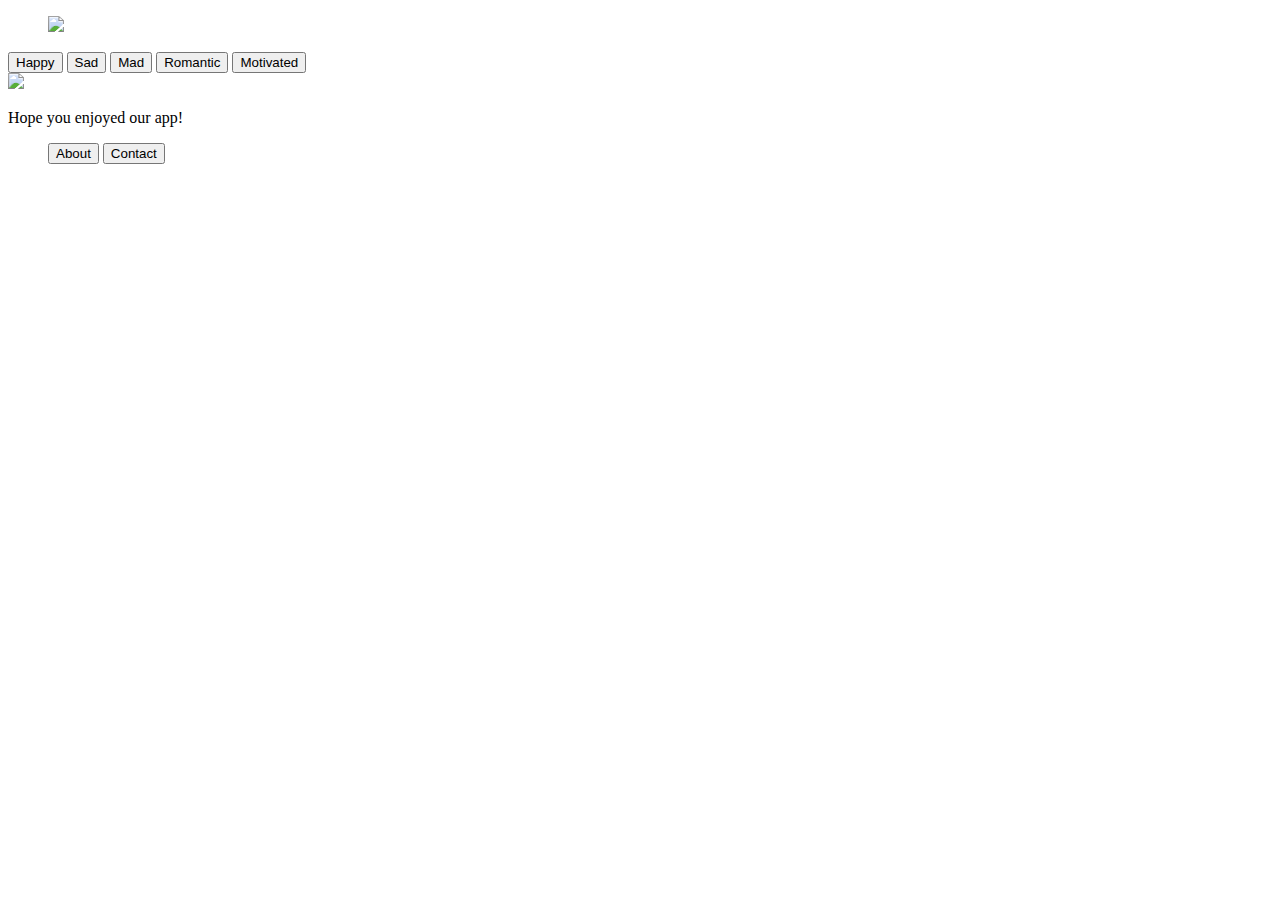
==== templates/about.html @ 4486a8d7 "happy part" ====
<!DOCTYPE html>
<html>
<head>
    <link rel="stylesheet" href="css/style.css">
</head>
<body>
    <div class="container">
        
        <header>
            <nav>
              <ul>
                <img id="logo" src="img/mood_food.jpg"></img>
              </ul>
            </nav>
        </header>
      
        <section class="sidebar">
        
           <form>
                <input  type="button" value="Happy" onclick="window.location.href='/Happy'" />
                <input  type="button" value="Sad" onclick="window.location.href='https://goo.gl/maps/T5if288Uim12'" />
                <input  type="button" value="Mad" onclick="window.location.href='/Angry'"/>
                <input  type="button" value="Romantic" onclick="window.location.href='https://goo.gl/maps/T5if288Uim12'" />
                <input  type="button" value="Motivated" onclick="window.location.href='https://goo.gl/maps/T5if288Uim12'" />
            </form>
        </section>
        
        <section class="main">
                  <img src="https://webiconspng.com/wp-content/uploads/2017/09/Apple-PNG-Image-62205.png">
        </section>
    
        <footer>
            <p>Hope you enjoyed our app!</p>
            <ul>
                <button class = "btn2" <a href="/">About</a></button>
                <button class = "btn2" <a href="/contact">Contact</a></button>
            </ul>
        </footer>
    </div>
</body>
</html>
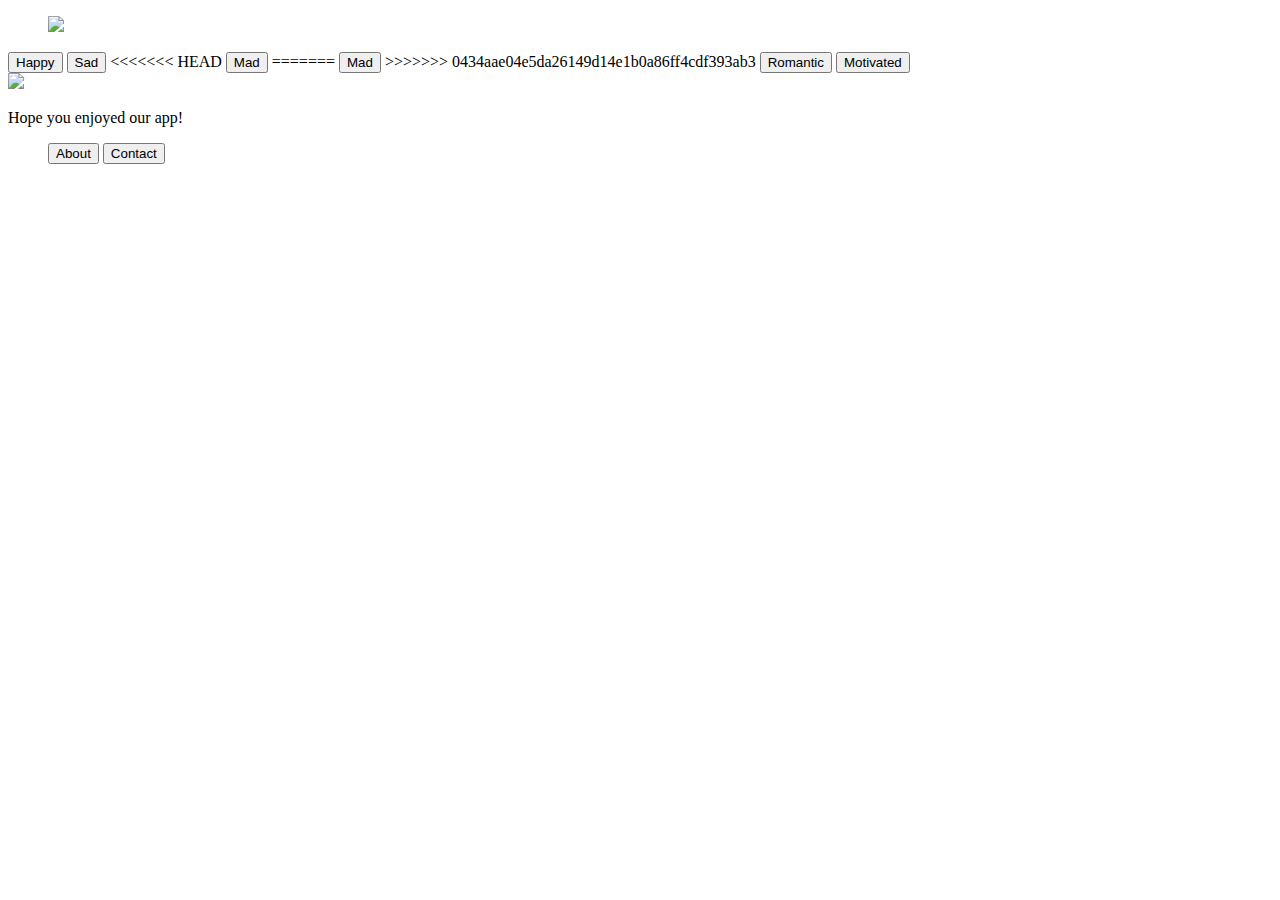
==== commit 615039f1: "happy stuff" ====
--- a/templates/about.html
+++ b/templates/about.html
@@ -19,9 +19,13 @@
            <form>
                 <input  type="button" value="Happy" onclick="window.location.href='/Happy'" />
                 <input  type="button" value="Sad" onclick="window.location.href='https://goo.gl/maps/T5if288Uim12'" />
+<<<<<<< HEAD
                 <input  type="button" value="Mad" onclick="window.location.href='/Angry'"/>
+=======
+                <input  type="button" value="Mad" onclick="window.location.href='/Angry'" />
+>>>>>>> 0434aae04e5da26149d14e1b0a86ff4cdf393ab3
                 <input  type="button" value="Romantic" onclick="window.location.href='https://goo.gl/maps/T5if288Uim12'" />
-                <input  type="button" value="Motivated" onclick="window.location.href='https://goo.gl/maps/T5if288Uim12'" />
+                <input  type="button" value="Motivated" onclick="window.location.href='/Motivated'" />
             </form>
         </section>
         
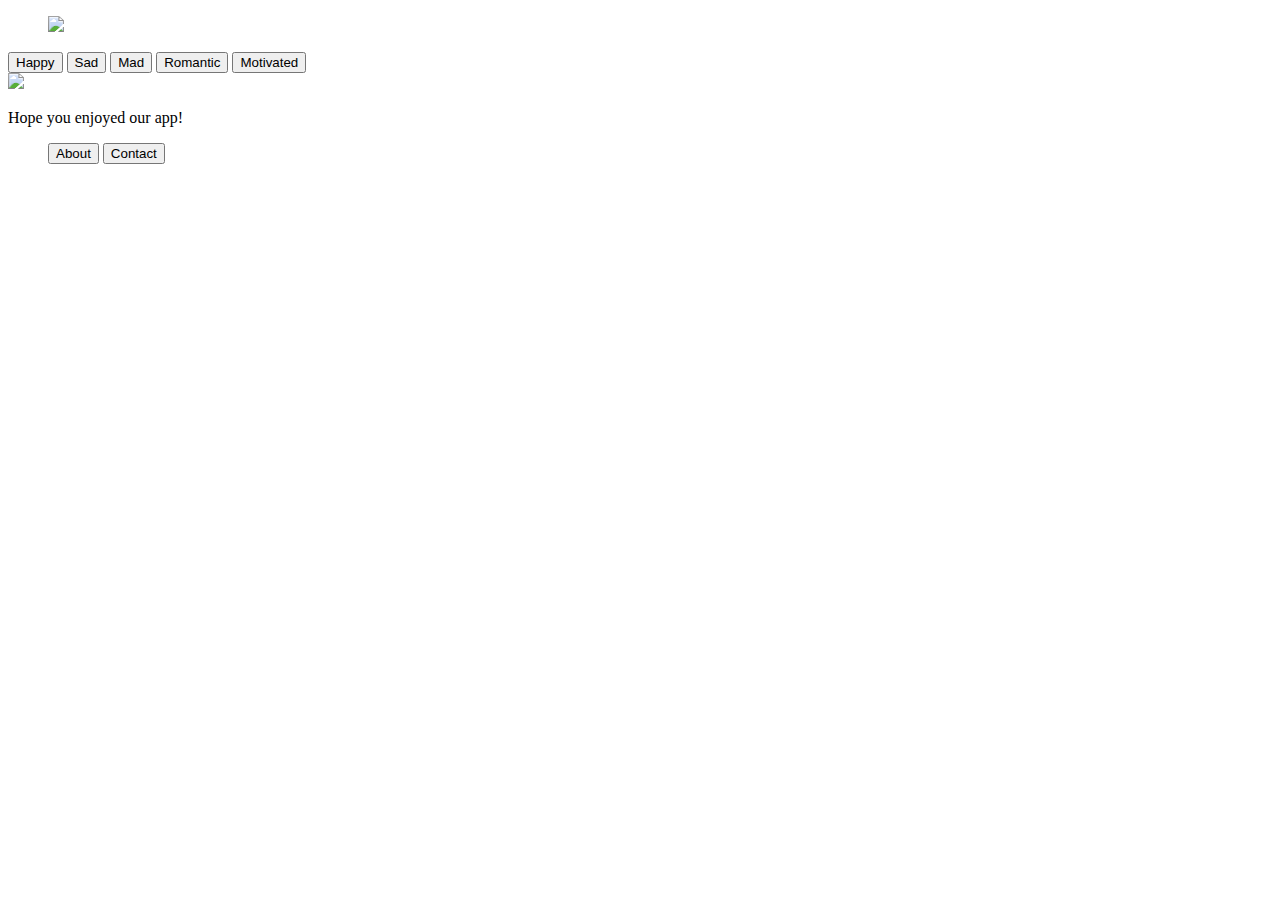
==== commit 25046673: "happy changes yo" ====
--- a/templates/about.html
+++ b/templates/about.html
@@ -19,13 +19,9 @@
            <form>
                 <input  type="button" value="Happy" onclick="window.location.href='/Happy'" />
                 <input  type="button" value="Sad" onclick="window.location.href='https://goo.gl/maps/T5if288Uim12'" />
-<<<<<<< HEAD
                 <input  type="button" value="Mad" onclick="window.location.href='/Angry'"/>
-=======
-                <input  type="button" value="Mad" onclick="window.location.href='/Angry'" />
->>>>>>> 0434aae04e5da26149d14e1b0a86ff4cdf393ab3
                 <input  type="button" value="Romantic" onclick="window.location.href='https://goo.gl/maps/T5if288Uim12'" />
-                <input  type="button" value="Motivated" onclick="window.location.href='/Motivated'" />
+                <input  type="button" value="Motivated" onclick="window.location.href='/Motivated'"/>
             </form>
         </section>
         
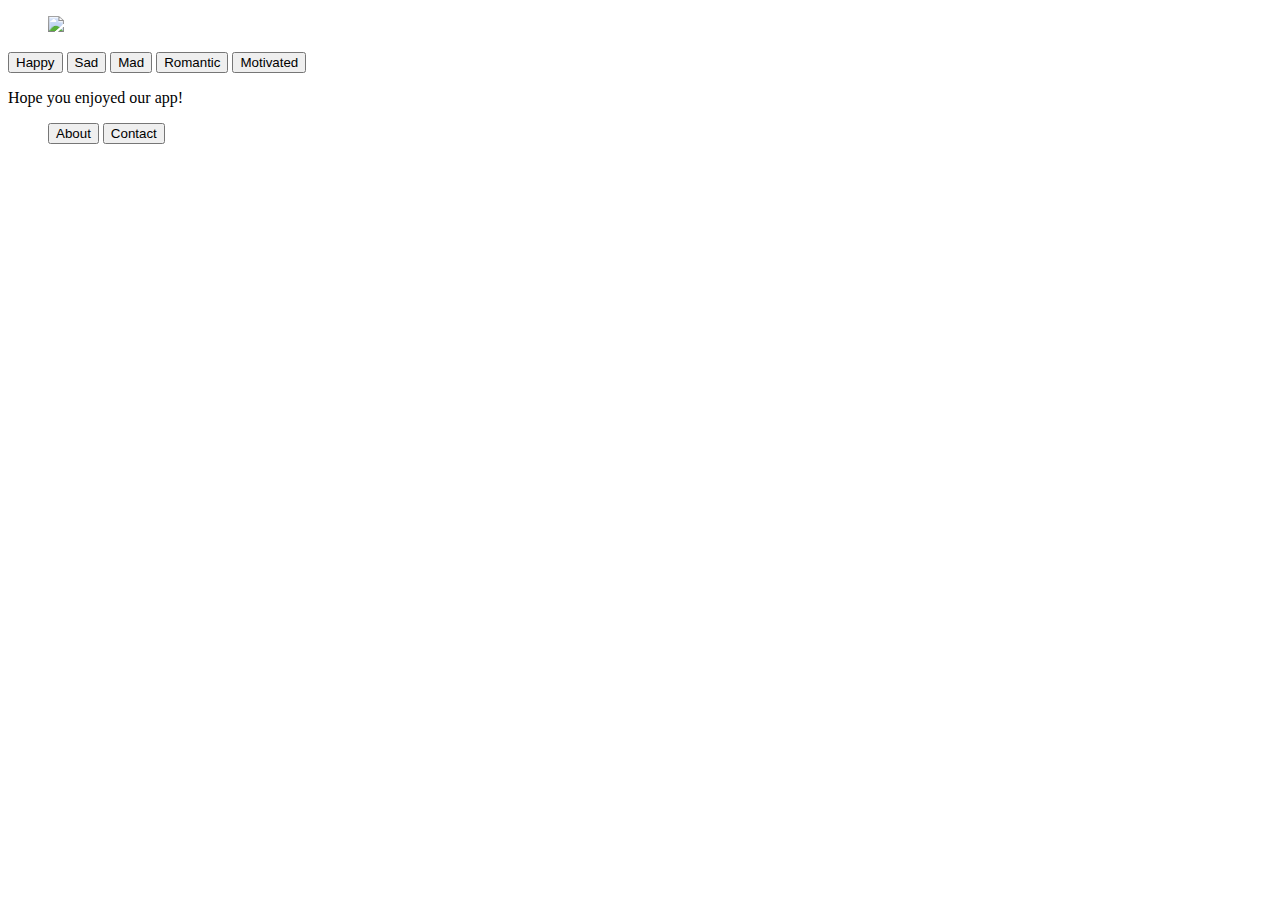
==== commit 8818a07a: "commit" ====
--- a/templates/about.html
+++ b/templates/about.html
@@ -17,24 +17,26 @@
         <section class="sidebar">
         
            <form>
-                <input  type="button" value="Happy" onclick="window.location.href='/Happy'" />
+                <input  type="button" value="Happy" onclick="window.location.href='https://goo.gl/maps/T5if288Uim12'" />
                 <input  type="button" value="Sad" onclick="window.location.href='https://goo.gl/maps/T5if288Uim12'" />
-                <input  type="button" value="Mad" onclick="window.location.href='/Angry'"/>
-                <input  type="button" value="Romantic" onclick="window.location.href='https://goo.gl/maps/T5if288Uim12'" />
-                <input  type="button" value="Motivated" onclick="window.location.href='/Motivated'"/>
+                <input  type="button" value="Mad" onclick="window.location.href='https://cssix-jazlyn-jsarmiento4.c9users.io/Angry'" />
+                <input  type="button" value="Romantic" onclick="window.location.href='/Romantic'" />
+                <input  type="button" value="Motivated" onclick="window.location.href='https://goo.gl/maps/T5if288Uim12'" />
+
             </form>
         </section>
         
-        <section class="main">
-                  <img src="https://webiconspng.com/wp-content/uploads/2017/09/Apple-PNG-Image-62205.png">
+
         </section>
     
         <footer>
             <p>Hope you enjoyed our app!</p>
+
             <ul>
                 <button class = "btn2" <a href="/">About</a></button>
                 <button class = "btn2" <a href="/contact">Contact</a></button>
             </ul>
+
         </footer>
     </div>
 </body>
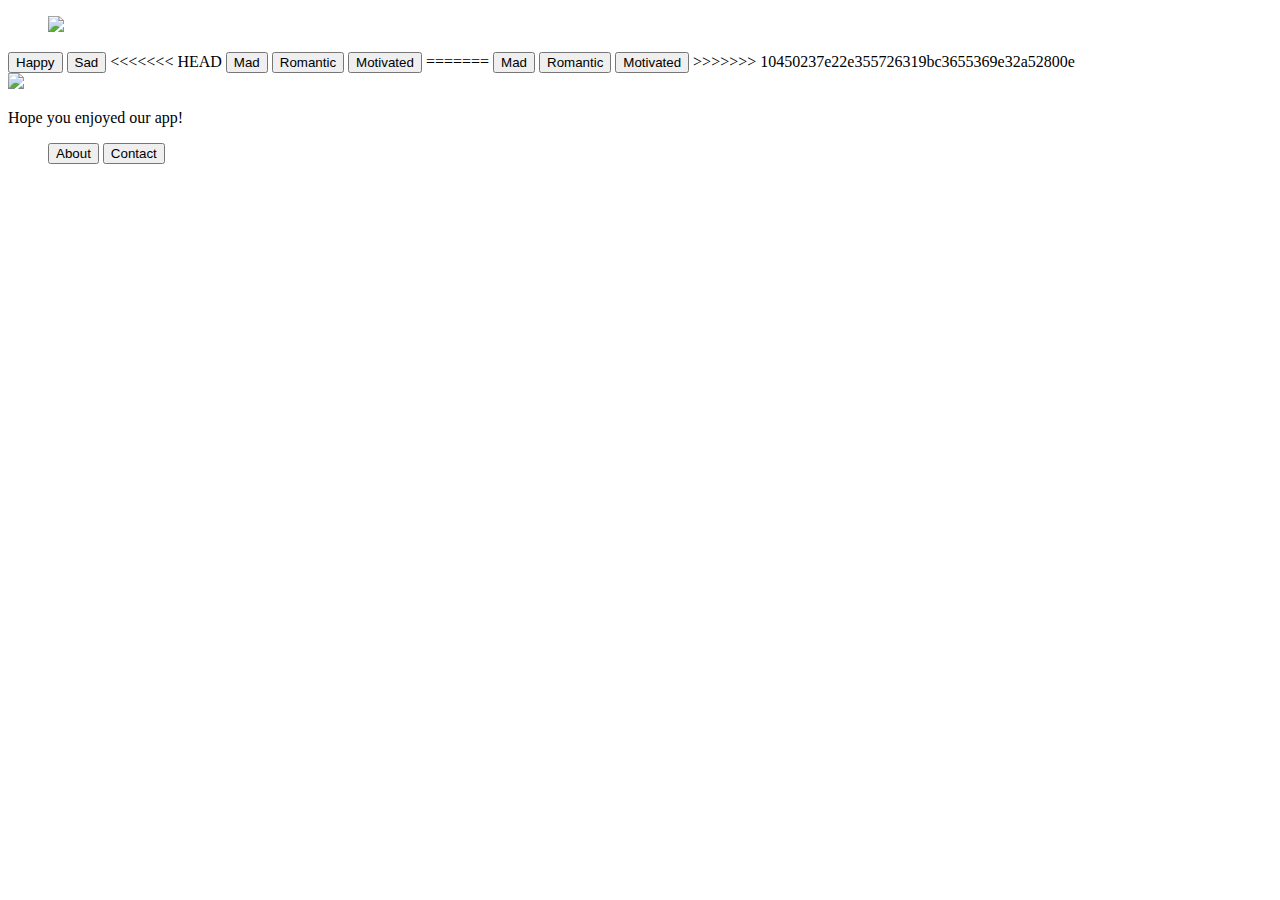
==== commit 6360a53f: "commit" ====
--- a/templates/about.html
+++ b/templates/about.html
@@ -17,26 +17,31 @@
         <section class="sidebar">
         
            <form>
-                <input  type="button" value="Happy" onclick="window.location.href='https://goo.gl/maps/T5if288Uim12'" />
+                <input  type="button" value="Happy" onclick="window.location.href='/Happy'" />
                 <input  type="button" value="Sad" onclick="window.location.href='https://goo.gl/maps/T5if288Uim12'" />
+<<<<<<< HEAD
                 <input  type="button" value="Mad" onclick="window.location.href='https://cssix-jazlyn-jsarmiento4.c9users.io/Angry'" />
                 <input  type="button" value="Romantic" onclick="window.location.href='/Romantic'" />
                 <input  type="button" value="Motivated" onclick="window.location.href='https://goo.gl/maps/T5if288Uim12'" />
 
+=======
+                <input  type="button" value="Mad" onclick="window.location.href='/Angry'"/>
+                <input  type="button" value="Romantic" onclick="window.location.href='https://goo.gl/maps/T5if288Uim12'" />
+                <input  type="button" value="Motivated" onclick="window.location.href='/Motivated'"/>
+>>>>>>> 10450237e22e355726319bc3655369e32a52800e
             </form>
         </section>
         
-
+        <section class="main">
+                  <img src="https://webiconspng.com/wp-content/uploads/2017/09/Apple-PNG-Image-62205.png">
         </section>
     
         <footer>
             <p>Hope you enjoyed our app!</p>
-
             <ul>
                 <button class = "btn2" <a href="/">About</a></button>
                 <button class = "btn2" <a href="/contact">Contact</a></button>
             </ul>
-
         </footer>
     </div>
 </body>
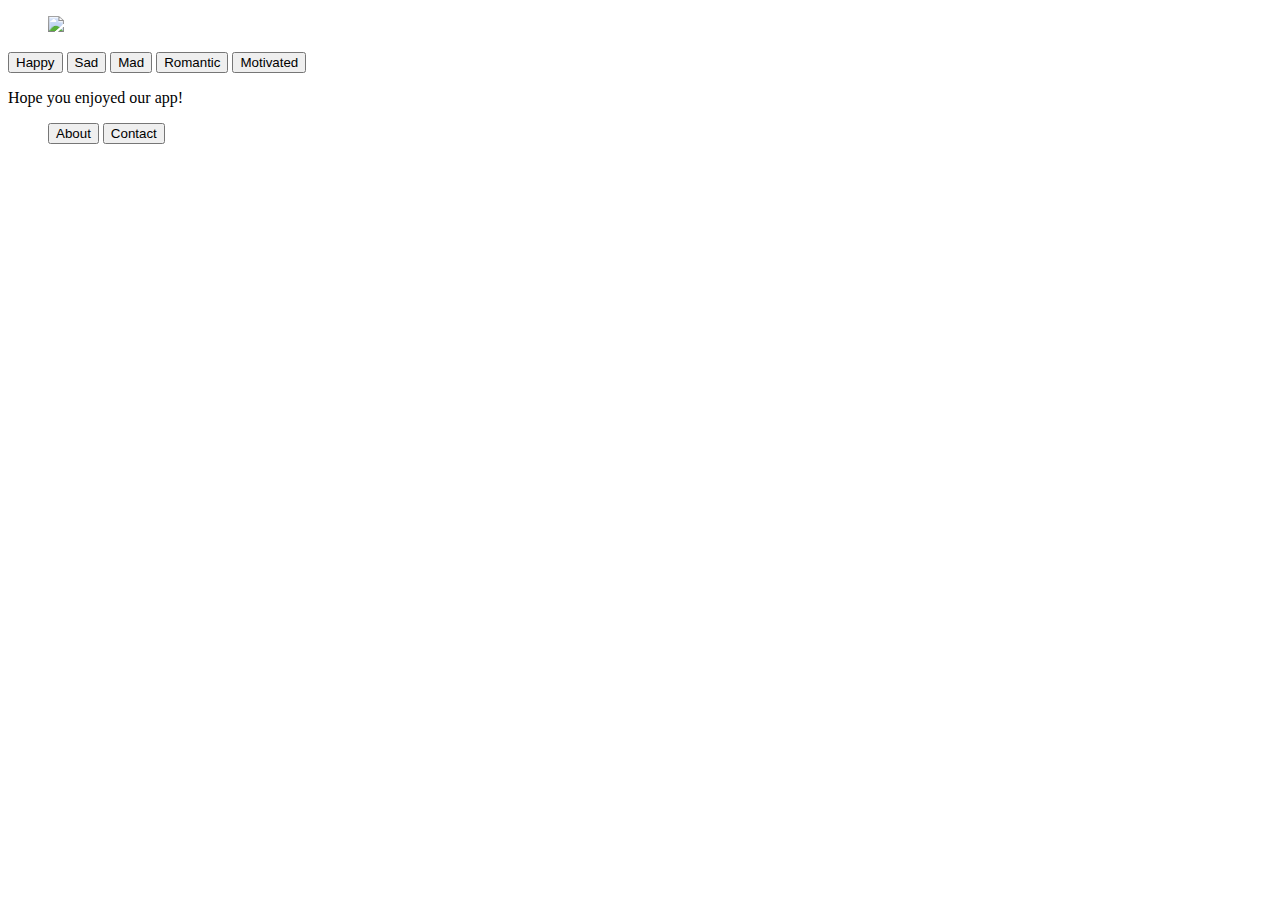
==== commit 2b3306e8: "ugh" ====
--- a/templates/about.html
+++ b/templates/about.html
@@ -17,31 +17,25 @@
         <section class="sidebar">
         
            <form>
-                <input  type="button" value="Happy" onclick="window.location.href='/Happy'" />
-                <input  type="button" value="Sad" onclick="window.location.href='https://goo.gl/maps/T5if288Uim12'" />
-<<<<<<< HEAD
-                <input  type="button" value="Mad" onclick="window.location.href='https://cssix-jazlyn-jsarmiento4.c9users.io/Angry'" />
-                <input  type="button" value="Romantic" onclick="window.location.href='/Romantic'" />
-                <input  type="button" value="Motivated" onclick="window.location.href='https://goo.gl/maps/T5if288Uim12'" />
-
-=======
-                <input  type="button" value="Mad" onclick="window.location.href='/Angry'"/>
+                <input  type="button" value="Happy" onclick="window.location.href='https://goo.gl/maps/T5if288Uim12'" />
+                <input  type="button" value="Sad" onclick="window.location.href='/Sad'" />
+                <input  type="button" value="Mad" onclick="window.location.href='/Angry'" />
                 <input  type="button" value="Romantic" onclick="window.location.href='https://goo.gl/maps/T5if288Uim12'" />
-                <input  type="button" value="Motivated" onclick="window.location.href='/Motivated'"/>
->>>>>>> 10450237e22e355726319bc3655369e32a52800e
+                <input  type="button" value="Motivated" onclick="window.location.href='/Motivated'" />
             </form>
         </section>
         
-        <section class="main">
-                  <img src="https://webiconspng.com/wp-content/uploads/2017/09/Apple-PNG-Image-62205.png">
+
         </section>
     
         <footer>
             <p>Hope you enjoyed our app!</p>
+
             <ul>
                 <button class = "btn2" <a href="/">About</a></button>
                 <button class = "btn2" <a href="/contact">Contact</a></button>
             </ul>
+
         </footer>
     </div>
 </body>
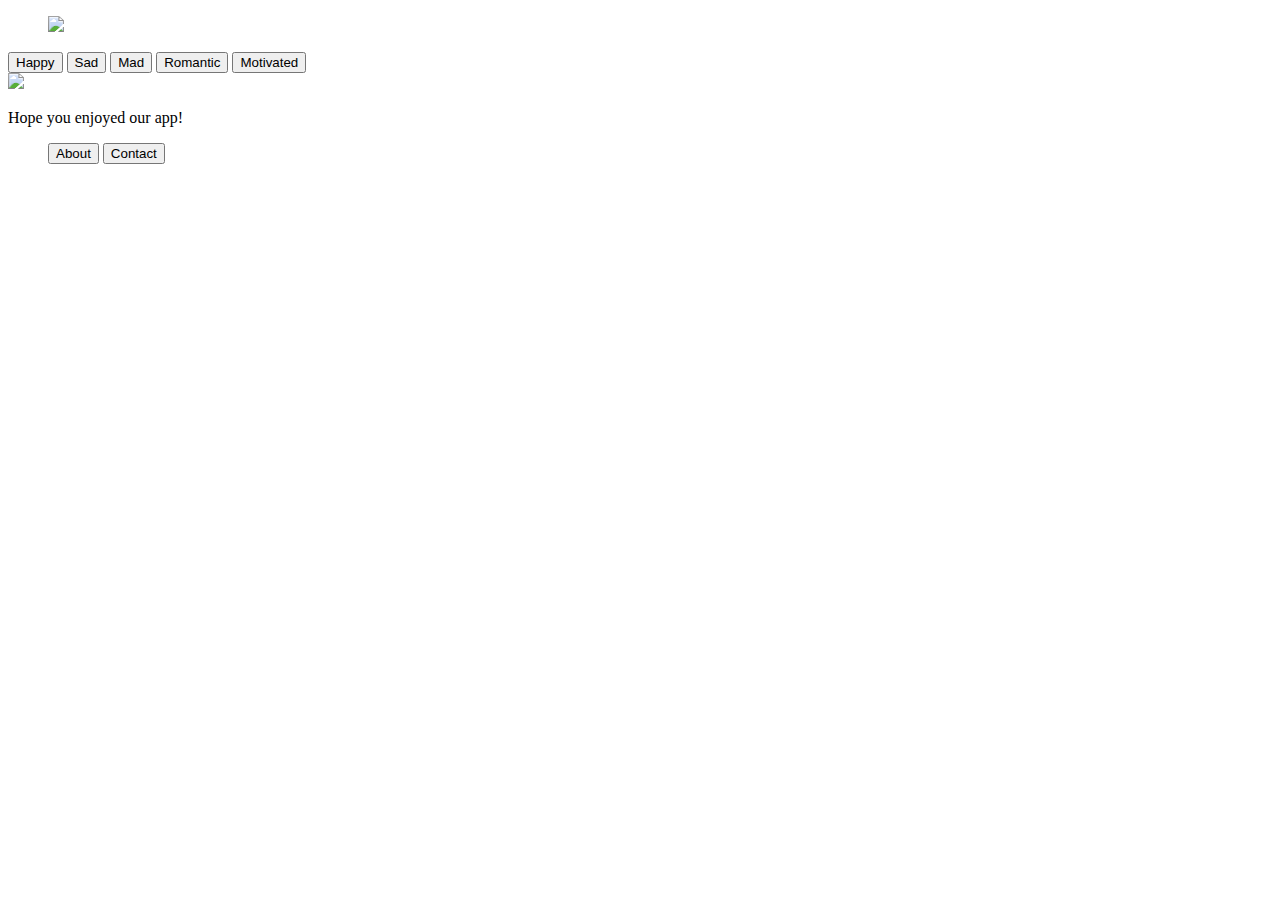
==== commit 3ac8bb0c: "pickles" ====
--- a/templates/about.html
+++ b/templates/about.html
@@ -17,25 +17,25 @@
         <section class="sidebar">
         
            <form>
-                <input  type="button" value="Happy" onclick="window.location.href='https://goo.gl/maps/T5if288Uim12'" />
+                <input  type="button" value="Happy" onclick="window.location.href='/Happy'" />
                 <input  type="button" value="Sad" onclick="window.location.href='/Sad'" />
                 <input  type="button" value="Mad" onclick="window.location.href='/Angry'" />
-                <input  type="button" value="Romantic" onclick="window.location.href='https://goo.gl/maps/T5if288Uim12'" />
+                <input  type="button" value="Romantic" onclick="window.location.href='/Romantic'" />
                 <input  type="button" value="Motivated" onclick="window.location.href='/Motivated'" />
+
             </form>
         </section>
         
-
+        <section class="main">
+                  <img src="https://webiconspng.com/wp-content/uploads/2017/09/Apple-PNG-Image-62205.png">
         </section>
     
         <footer>
             <p>Hope you enjoyed our app!</p>
-
             <ul>
                 <button class = "btn2" <a href="/">About</a></button>
                 <button class = "btn2" <a href="/contact">Contact</a></button>
             </ul>
-
         </footer>
     </div>
 </body>
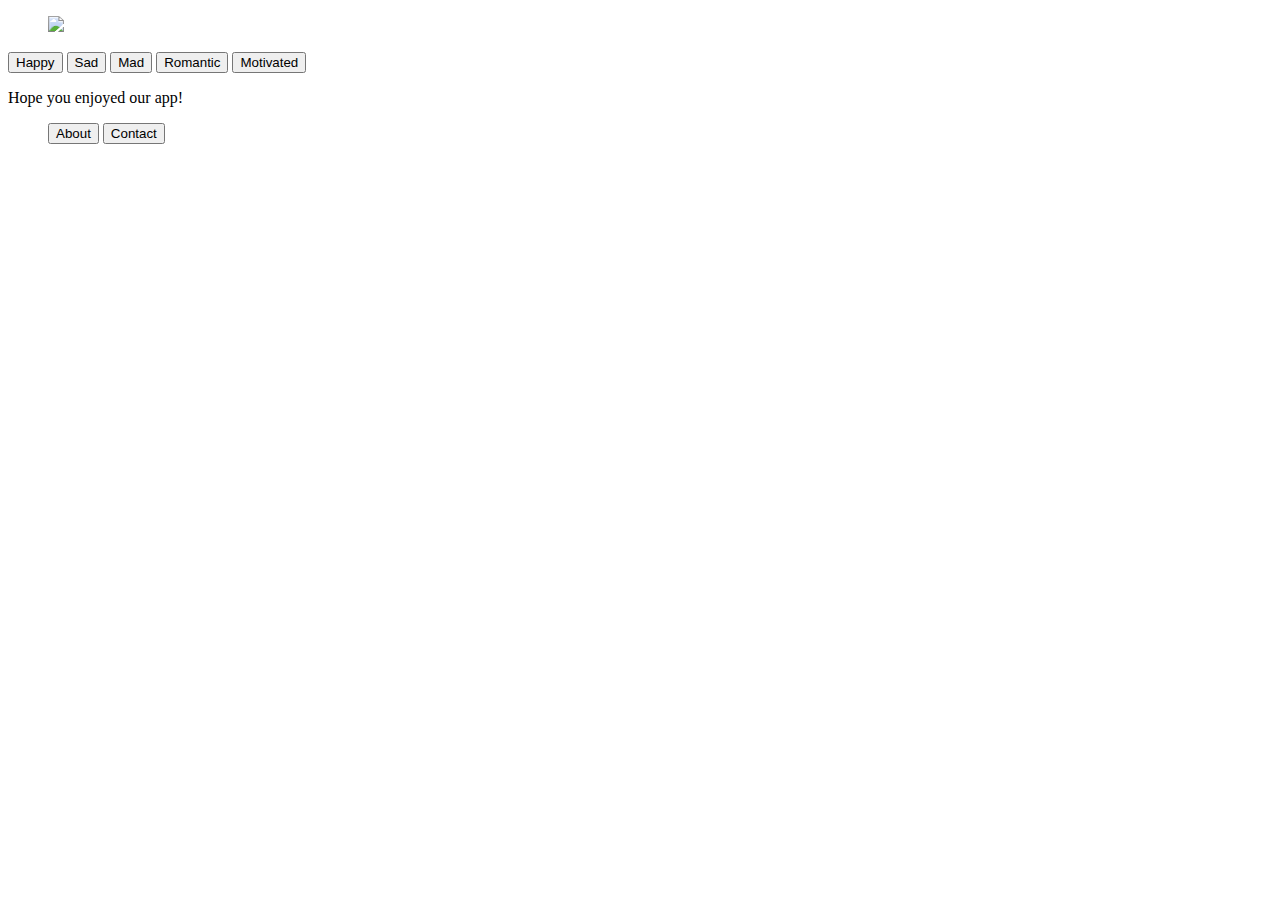
==== commit 9b0f3079: "pickles" ====
--- a/templates/about.html
+++ b/templates/about.html
@@ -26,8 +26,6 @@
             </form>
         </section>
         
-        <section class="main">
-                  <img src="https://webiconspng.com/wp-content/uploads/2017/09/Apple-PNG-Image-62205.png">
         </section>
     
         <footer>
